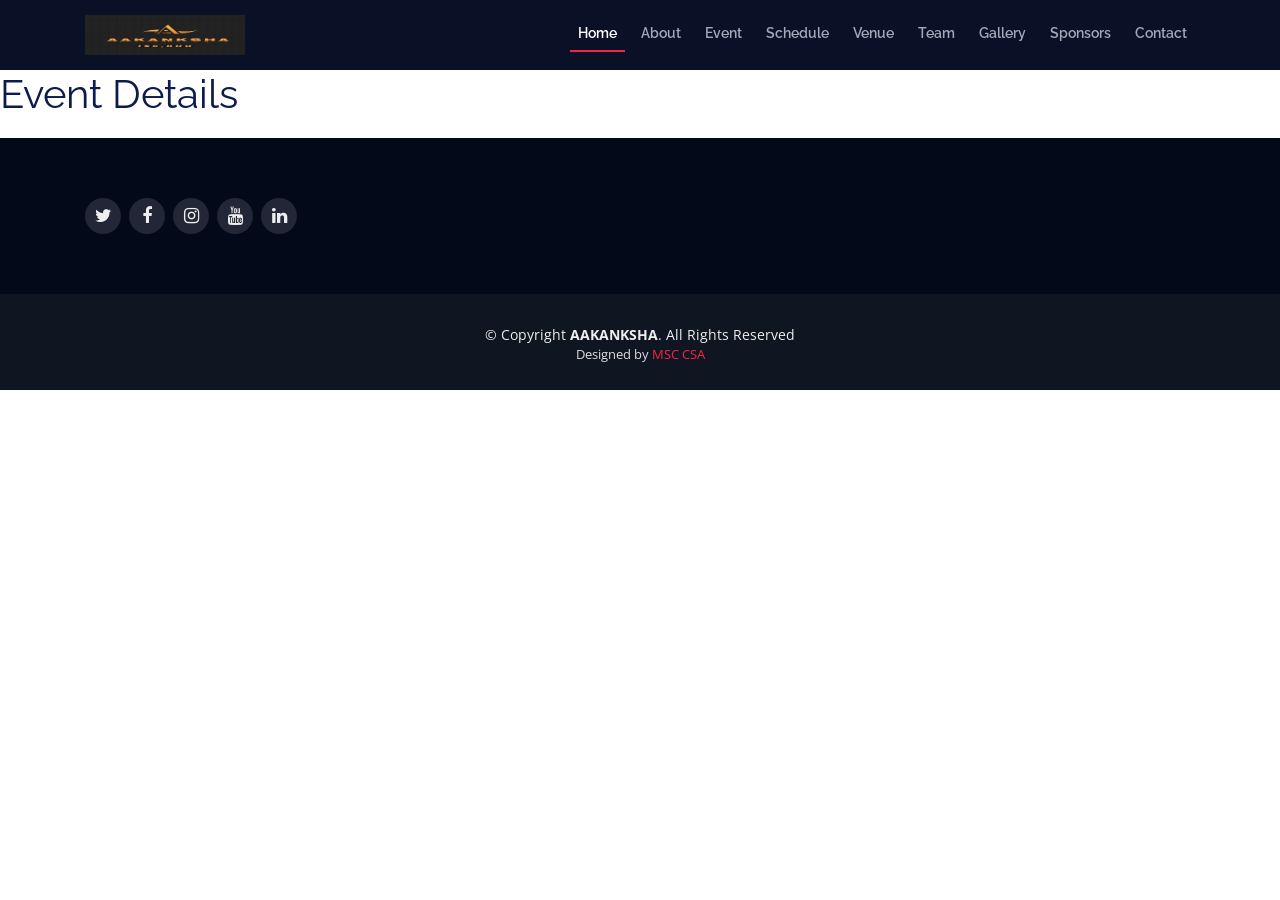
==== speaker-details.html @ 14de7b01 "first commit" ====
<!DOCTYPE html>
<html lang="en">

<head>
  <meta charset="utf-8">
  <title>AAKANSHA</title>
  <meta content="width=device-width, initial-scale=1.0" name="viewport">
  <meta content="" name="keywords">
  <meta content="" name="description">

  <!-- Favicons -->
  <link href="img/logo1.jpeg" rel="icon">
  <link href="img/apple-touch-icon.png" rel="apple-touch-icon">

  <!-- Google Fonts -->
  <link href="https://fonts.googleapis.com/css?family=Open+Sans:300,300i,400,400i,700,700i|Raleway:300,400,500,700,800" rel="stylesheet">

  <!-- Bootstrap CSS File -->
  <link href="lib/bootstrap/css/bootstrap.min.css" rel="stylesheet">

  <!-- Libraries CSS Files -->
  <link href="lib/font-awesome/css/font-awesome.min.css" rel="stylesheet">
  <link href="lib/animate/animate.min.css" rel="stylesheet">
  <link href="lib/venobox/venobox.css" rel="stylesheet">
  <link href="lib/owlcarousel/assets/owl.carousel.min.css" rel="stylesheet">

  <!-- Main Stylesheet File -->
  <link href="css/style.css" rel="stylesheet">
  <style>
    .volunteer-table {
        width: 100%;
        border-collapse: collapse;
        margin-top: 1rem;
        font-size: 1rem;
    }
  
    .volunteer-table th, .volunteer-table td {
        border: 1px solid #ddd;
        padding: 8px;
        text-align: left;
    }
  
    .volunteer-table th {
        background-color: #4CAF50;
        color: white;
    }
  
    .volunteer-table tr:nth-child(even) {
        background-color: #f2f2f2; /* Alternate row coloring */
    }
  
    .volunteer-table tr:hover {
        background-color: #ddd; /* Highlight on hover */
    }
  
    .volunteer-table th, .volunteer-table td {
        text-align: left;
        padding: 12px 15px;
    }
  
    /* Responsive Design */
    @media screen and (max-width: 600px) {
        .volunteer-table {
            font-size: 0.9rem;
        }
  
        .volunteer-table th, .volunteer-table td {
            padding: 10px;
        }
    }
  </style>
  
</head>

<body>

  <!--==========================
    Header
  ============================-->
  <header id="header" class="header-fixed">
    <div class="container">

      <div id="logo" class="pull-left">
        <!-- Uncomment below if you prefer to use a text logo -->
        <!-- <h1><a href="#main">C<span>o</span>nf</a></h1>-->
        <a href="index.html#intro" class="scrollto"><img src="img/logo1.jpeg" alt="" title=""></a>
      </div>

      <nav id="nav-menu-container">
        <ul class="nav-menu">
          <li class="menu-active"><a href="#intro">Home</a></li>
          <li><a href="index.html#about">About</a></li>
          <li><a href="index.html#speakers">Event</a></li>
          <li><a href="index.html#schedule">Schedule</a></li>
          <li><a href="index.html#venue">Venue</a></li>
          <li><a href="team.html">Team </a></li>
          <li><a href="index.html#gallery">Gallery</a></li>
          <li><a href="index.html#sponsors">Sponsors</a></li>
          <li><a href="index.html#contact">Contact</a></li>
          
        </ul>
      </nav><!-- #nav-menu-container -->
    </div>
  </header><!-- #header -->

  <main id="main" class="main-page">

    <!--==========================
      Speaker Details Section
    ============================-->
    <div id="event-sections-container">
      <h1>Event Details</h1>
    </div>
    
  </main>


  <!--==========================
    Footer
  ============================-->
  <footer id="footer" >
    <div class="footer-top" >
      <div class="container">
        <div class="row">

          
         


          <div class="col-lg-12 col-md-6 footer-contact">
            

            <div class="social-links">
              <a href="https://x.com/iscaakanksha?s=11
              " class="twitter"><i class="fa fa-twitter"></i></a>
              <a href="#" class="facebook"><i class="fa fa-facebook"></i></a>
              <a href="https://www.instagram.com/iscaakanksha/profilecard/?igsh=MTk4cGlnN2xjODFxdg==
              " class="instagram"><i class="fa fa-instagram"></i></a>
              <a href="https://youtube.com/@iscaakanksha?si=EXxKe5n4rDDH3neF " class="google-plus"><i class="fa fa-youtube"></i></a>
              <a href="#" class="linkedin"><i class="fa fa-linkedin"></i></a>
            </div>

          </div>

        </div>
      </div>
    </div>

    <div class="container">
      <div class="copyright">
        &copy; Copyright <strong>AAKANKSHA</strong>. All Rights Reserved
      </div>
      <div class="credits">
        
        Designed by <a href="https://bootstrapmade.com/">MSC CSA</a>
      </div>
    </div>
  </footer><!-- #footer -->

  <a href="#" class="back-to-top"><i class="fa fa-angle-up"></i></a>

  <!-- JavaScript Libraries -->
  <script src="lib/jquery/jquery.min.js"></script>
  <script src="lib/jquery/jquery-migrate.min.js"></script>
  <script src="lib/bootstrap/js/bootstrap.bundle.min.js"></script>
  <script src="lib/easing/easing.min.js"></script>
  <script src="lib/superfish/hoverIntent.js"></script>
  <script src="lib/superfish/superfish.min.js"></script>
  <script src="lib/wow/wow.min.js"></script>
  <script src="lib/venobox/venobox.min.js"></script>
  <script src="lib/owlcarousel/owl.carousel.min.js"></script>

  <!-- Contact Form JavaScript File -->
  <script src="contactform/contactform.js"></script>

  <!-- Template Main Javascript File -->
  <script src="js/main.js"></script>
  <script>
    // Disable right-click on the page
    document.addEventListener('contextmenu', (e) => e.preventDefault());
</script>
<script>
  // Wait for the DOM to be fully loaded
  document.addEventListener('DOMContentLoaded', function() {
    // Get the query parameter 'event' from the URL
    const urlParams = new URLSearchParams(window.location.search);
    const eventName = urlParams.get('event');
    
    // Hide all sections by default
    const sections = document.querySelectorAll('section');
    sections.forEach(section => {
      section.style.display = 'none';
    });
    
    // Show the relevant section if it exists
    if (eventName) {
      const targetSection = document.getElementById(eventName);
      if (targetSection) {
        targetSection.style.display = 'block';
      }
    }
  });
</script>
<script>
  // URL of the Google Sheet published as CSV
  const sheetURL = "https://docs.google.com/spreadsheets/d/1vHQl6V2ex5dlX8bSxBwDrZXO6VKClo-MnOE8w0X_yJA/export?format=csv&gid=1635824922";

  // Function to get category from the URL
  function getCategoryFromURL() {
    const params = new URLSearchParams(window.location.search);
    return params.get("category"); // Extract "category" from "?category=<value>"
  }

  // Fetch data from the Google Sheet
  async function fetchSheetData() {
    const response = await fetch(sheetURL);
    const csvText = await response.text();
    console.log(csvText)
    return parseCSV(csvText);
  }

  // Parse CSV data into JSON
  function parseCSV(csvText) {
    const rows = csvText.split("\n").map(row => row.split(","));
    const headers = rows[0]; // First row contains headers
    const data = rows.slice(1).map(row =>
      row.reduce((acc, val, i) => {
        acc[headers[i].trim()] = val.trim();
        return acc;
      }, {})
    );
    return data;
  }

 // Format multi-line values by splitting them and adding <br> for line breaks
function formatMultiLineValue(value) {
  if (value && value.trim()) {
    return value.split(/\r?\n/).map(line => line.trim()).join("<br>");
  }
  return "N/A";
}


  // Generate a dynamic section for an event
  function generateEventSection(event) {
    const eventImage = getEventImageURL(event["Event"]);

    // Format multi-line fields (e.g., Teacher names, Volunteer names)
    const teacherNames = formatMultiLineValue(event["Teacher"]);
    const volunteerNames = formatMultiLineValue(event["Volunteer"]);
    const contactInfo = formatMultiLineValue(event["Contact"]);

    return `
      <section id="${event["Event"]}" class="wow fadeIn">
        <div class="container">
          <div class="section-header">
            <h2>${event["Event"]}</h2>
          </div>
          <div class="row">
            <!-- Image Section -->
            <div class="col-md-6">
              <img src="${eventImage}" alt="${event["Event"]} Image" class="img-fluid">
            </div>
            <!-- Info Table Section -->
            <div class="col-md-6">
              <table class="table table-striped">
                <tbody>
                  <tr>
                    <th>Core Volunteer</th>
                    <td>${volunteerNames}</td>
                  </tr>
                  <tr>
                    <th>Teacher(s)</th>
                    <td>${teacherNames}</td>
                  </tr>
                  <tr>
                    <th>Contact</th>
                    <td>${contactInfo}</td>
                  </tr>
                  <tr>
                    <th>Email</th>
                    <td>${event["Email"] || "N/A"}</td>
                  </tr>
                  <tr>
                    <th>Registration Link</th>
                    <td>${
                      event["link"]
                        ? `<a href="${event["link"]}" target="_blank">Register Here</a>`
                        : "N/A"
                    }</td>
                  </tr>
                </tbody>
              </table>
            </div>
          </div>
        </div>
      </section>
    `;
  }

  // Generate a dynamic image URL
  function getEventImageURL(eventName) {
    const basePath = "img/speakers/";
    const extensions = [".png", ".jpg", ".jpeg"];
    
    // Try each extension
    for (let ext of extensions) {
      const imagePath = `${basePath}${eventName}${ext}`;
      if (imageExists(imagePath)) {
        return imagePath;
      }
    }
    // Fallback to a default image if none match
    return `${basePath}default.jpg`;
  }

  // Helper function to check if the image exists
  async function imageExists(url) {
    try {
      const response = await fetch(url, { method: "HEAD" });
      return response.ok; // Returns true if status is 200
    } catch (error) {
      console.error(`Error checking image URL: ${url}`, error);
      return false;
    }
  }

  // Render sections dynamically based on the category
  async function renderSections() {
    const category = getCategoryFromURL();
    const data = await fetchSheetData();

    const container = document.getElementById("event-sections-container");
    container.innerHTML = ""; // Clear previous content

    // Filter events by category
    const filteredEvents = data.filter(event => event["Categories"] === category);

    if (filteredEvents.length === 0) {
      container.innerHTML = `<p>No events found for category: ${category}</p>`;
      return;
    }

    // Create and append sections for each event
    for (const event of filteredEvents) {
      const sectionHTML = generateEventSection(event);
      container.innerHTML += sectionHTML;
    }
  }

  // Initialize rendering
  renderSections();
</script>





</body>

</html>
---- css/style.css ----
/*
  Theme Name: TheEvent
  Theme URL: https://bootstrapmade.com/theevent-conference-event-bootstrap-template/
  Author: BootstrapMade.com
  License: https://bootstrapmade.com/license/
*/

/*--------------------------------------------------------------
# General
--------------------------------------------------------------*/

body {
  background: #fff;
  color: #2f3138;
  font-family: "Open Sans", sans-serif;
}

a {
  color: #f82249;
  transition: 0.5s;
}

a:hover,
a:active,
a:focus {
  color: #f8234a;
  outline: none;
  text-decoration: none;
}

p {
  padding: 0;
  margin: 0 0 30px 0;
}

h1,
h2,
h3,
h4,
h5,
h6 {
  font-family: "Raleway", sans-serif;
  font-weight: 400;
  margin: 0 0 20px 0;
  padding: 0;
  color: #0e1b4d;
}

.main-page {
  margin-top: 70px;
}

.wow {
  visibility: hidden;
}

/* Prelaoder */

#preloader {
  position: fixed;
  left: 0;
  top: 0;
  z-index: 999;
  width: 100%;
  height: 100%;
  overflow: visible;
  background: #fff url("../img/preloader.svg") no-repeat center center;
}

/* Back to top button */

.back-to-top {
  position: fixed;
  display: none;
  background: #f82249;
  color: #fff;
  width: 40px;
  height: 40px;
  text-align: center;
  border-radius: 50px;
  right: 15px;
  bottom: 15px;
  transition: background 0.5s ease-in-out;
}

.back-to-top i {
  font-size: 24px;
  padding-top: 6px;
}

.back-to-top:focus {
  background: #e0072f;
  color: #fff;
  outline: none;
}

.back-to-top:hover {
  background: #e0072f;
  color: #fff;
}

/* Sections Header
--------------------------------*/

.section-header {
  margin-bottom: 60px;
  position: relative;
  padding-bottom: 20px;
}

.section-header::before {
  content: '';
  position: absolute;
  display: block;
  width: 60px;
  height: 5px;
  background: #f82249;
  bottom: 0;
  left: calc(50% - 25px);
}

.section-header h2 {
  font-size: 36px;
  text-transform: uppercase;
  text-align: center;
  font-weight: 700;
  margin-bottom: 10px;
}

.section-header p {
  text-align: center;
  padding: 0;
  margin: 0;
  font-size: 18px;
  font-weight: 500;
  color: #9195a2;
}

.section-with-bg {
  background-color: #f6f7fd;
}

/*--------------------------------------------------------------
# Header
--------------------------------------------------------------*/

#header {
  height: 90px;
  padding: 25px 0;
  position: fixed;
  left: 0;
  top: 0;
  right: 0;
  transition: all 0.5s;
  z-index: 997;
}

#header.header-scrolled,
#header.header-fixed {
  background: rgba(6, 12, 34, 0.98);
  height: 70px;
  padding: 15px 0;
  transition: all 0.5s;
}

#header #logo h1 {
  font-size: 36px;
  margin: 0;
  padding: 6px 0;
  line-height: 1;
  font-family: "Raleway", sans-serif;
  font-weight: 700;
  letter-spacing: 3px;
  text-transform: uppercase;
}

#header #logo h1 span {
  color: #f82249;
}

#header #logo h1 a,
#header #logo h1 a:hover {
  color: #fff;
}

#header #logo img {
  padding: 0;
  margin: 0;
  max-height: 40px;
}

/*--------------------------------------------------------------
# Navigation Menu
--------------------------------------------------------------*/

/* Nav Menu Essentials */

.nav-menu,
.nav-menu * {
  margin: 0;
  padding: 0;
  list-style: none;
}

.nav-menu ul {
  position: absolute;
  display: none;
  top: 100%;
  left: 0;
  z-index: 99;
}

.nav-menu li {
  position: relative;
  white-space: nowrap;
}

.nav-menu > li {
  float: left;
}

.nav-menu li:hover > ul,
.nav-menu li.sfHover > ul {
  display: block;
}

.nav-menu ul ul {
  top: 0;
  left: 100%;
}

.nav-menu ul li {
  min-width: 180px;
}

/* Nav Menu Arrows */

.sf-arrows .sf-with-ul {
  padding-right: 30px;
}

.sf-arrows .sf-with-ul:after {
  content: "\f107";
  position: absolute;
  right: 15px;
  font-family: FontAwesome;
  font-style: normal;
  font-weight: normal;
}

.sf-arrows ul .sf-with-ul:after {
  content: "\f105";
}

/* Nav Meu Container */

#nav-menu-container {
  float: right;
  margin: 0;
}

/* Nav Meu Styling */

.nav-menu a {
  padding: 8px;
  text-decoration: none;
  display: inline-block;
  color: rgba(202, 206, 221, 0.8);
  font-family: "Raleway", sans-serif;
  font-weight: 600;
  font-size: 14px;
  outline: none;
}

.nav-menu .menu-active a,
.nav-menu a:hover {
  color: #fff;
}

.nav-menu > li {
  margin-left: 8px;
}

.nav-menu > li > a:before {
  content: "";
  position: absolute;
  width: 0;
  height: 2px;
  bottom: 0;
  left: 0;
  background-color: #f82249;
  visibility: hidden;
  transition: all 0.3s ease-in-out 0s;
}

.nav-menu a:hover:before,
.nav-menu li:hover > a:before,
.nav-menu .menu-active > a:before {
  visibility: visible;
  width: 100%;
}

.nav-menu li.buy-tickets a {
  color: #fff;
  background: #f82249;
  padding: 7px 22px;
  border-radius: 50px;
  border: 2px solid #f82249;
  transition: all ease-in-out 0.3s;
  font-weight: 500;
  margin-left: 8px;
  margin-top: 2px;
  line-height: 1;
  font-size: 13px;
}

.nav-menu li.buy-tickets a:hover {
  background: none;
}

.nav-menu li.buy-tickets:hover a:before,
.nav-menu li.buy-tickets.menu-active a:before {
  visibility: hidden;
}

.nav-menu ul {
  margin: 4px 0 0 0;
  padding: 10px;
  box-shadow: 0px 0px 30px rgba(127, 137, 161, 0.25);
  background: #fff;
  border-radius: 3px;
}

.nav-menu ul li {
  transition: 0.3s;
}

.nav-menu ul li a {
  padding: 10px;
  color: #060c22;
  transition: 0.3s;
  display: block;
  font-size: 13px;
  text-transform: none;
  border-radius: 3px;
}

.nav-menu ul li:hover > a {
  background: #f82249;
  color: #fff;
}

.nav-menu ul ul {
  margin: 0;
}

/* Mobile Nav Toggle */

#mobile-nav-toggle {
  position: fixed;
  right: 0;
  top: 0;
  z-index: 999;
  margin: 15px 15px 0 0;
  border: 0;
  background: none;
  font-size: 24px;
  display: none;
  transition: all 0.4s;
  outline: none;
  cursor: pointer;
}

#mobile-nav-toggle i {
  color: #fff;
}

/* Mobile Nav Styling */

#mobile-nav {
  position: fixed;
  top: 0;
  padding-top: 18px;
  bottom: 0;
  z-index: 998;
  background: rgba(6, 12, 34, 0.9);
  left: -260px;
  width: 260px;
  overflow-y: auto;
  transition: 0.4s;
}

#mobile-nav ul {
  padding: 0;
  margin: 0;
  list-style: none;
}

#mobile-nav ul li {
  position: relative;
}

#mobile-nav ul li a {
  color: #fff;
  font-size: 17px;
  overflow: hidden;
  padding: 10px 22px 10px 15px;
  position: relative;
  text-decoration: none;
  width: 100%;
  display: block;
  outline: none;
}

#mobile-nav ul li a:hover {
  color: #f82249;
}

#mobile-nav ul li li {
  padding-left: 30px;
}

#mobile-nav ul .menu-has-children i {
  position: absolute;
  right: 0;
  z-index: 99;
  padding: 15px;
  cursor: pointer;
  color: #fff;
}

#mobile-nav ul .menu-has-children i.fa-chevron-up {
  color: #f82249;
}

#mobile-nav ul .menu-item-active {
  color: #f82249;
}

#mobile-body-overly {
  width: 100%;
  height: 100%;
  z-index: 997;
  top: 0;
  left: 0;
  position: fixed;
  background: rgba(6, 12, 34, 0.8);
  display: none;
}

/* Mobile Nav body classes */

body.mobile-nav-active {
  overflow: hidden;
}

body.mobile-nav-active #mobile-nav {
  left: 0;
}

body.mobile-nav-active #mobile-nav-toggle {
  color: #fff;
}

/*--------------------------------------------------------------
# Intro Section
--------------------------------------------------------------*/

#intro {
  width: 100%;
  height: 100vh;
  background: url(../img/intro-bg.jpg) top center;
  background-size: cover;
  overflow: hidden;
  position: relative;
}

#intro:before {
  content: "";
  background: rgba(6, 12, 34, 0.8);
  position: absolute;
  bottom: 0;
  top: 0;
  left: 0;
  right: 0;
}

#intro .intro-container {
  position: absolute;
  bottom: 0;
  left: 0;
  top: 90px;
  right: 0;
  display: -webkit-box;
  display: -ms-flexbox;
  display: flex;
  -webkit-box-pack: center;
  -ms-flex-pack: center;
  justify-content: center;
  -webkit-box-align: center;
  -ms-flex-align: center;
  align-items: center;
  -webkit-box-orient: vertical;
  -webkit-box-direction: normal;
  -ms-flex-direction: column;
  flex-direction: column;
  text-align: center;
  padding: 0 15px;
}

#intro h1 {
  color: #fff;
  font-family: "Raleway", sans-serif;
  font-size: 56px;
  font-weight: 600;
  text-transform: uppercase;
}

#intro h1 span {
  color: #f82249;
}

#intro p {
  color: #ebebeb;
  font-weight: 700;
  font-size: 20px;
}

#intro .play-btn {
  width: 94px;
  height: 94px;
  background: radial-gradient(#f82249 50%, rgba(101, 111, 150, 0.15) 52%);
  border-radius: 50%;
  display: block;
  position: relative;
  overflow: hidden;
}

#intro .play-btn::after {
  content: '';
  position: absolute;
  left: 50%;
  top: 50%;
  -webkit-transform: translateX(-40%) translateY(-50%);
  transform: translateX(-40%) translateY(-50%);
  width: 0;
  height: 0;
  border-top: 10px solid transparent;
  border-bottom: 10px solid transparent;
  border-left: 15px solid #fff;
  z-index: 100;
  transition: all 400ms cubic-bezier(0.55, 0.055, 0.675, 0.19);
}

#intro .play-btn:before {
  content: '';
  position: absolute;
  width: 120px;
  height: 120px;
  -webkit-animation-delay: 0s;
  animation-delay: 0s;
  -webkit-animation: pulsate-btn 2s;
  animation: pulsate-btn 2s;
  -webkit-animation-direction: forwards;
  animation-direction: forwards;
  -webkit-animation-iteration-count: infinite;
  animation-iteration-count: infinite;
  -webkit-animation-timing-function: steps;
  animation-timing-function: steps;
  opacity: 1;
  border-radius: 50%;
  border: 2px solid rgba(163, 163, 163, 0.4);
  top: -15%;
  left: -15%;
  background: rgba(198, 16, 0, 0);
}

#intro .play-btn:hover::after {
  border-left: 15px solid #f82249;
  -webkit-transform: scale(20);
  transform: scale(20);
}

#intro .play-btn:hover::before {
  content: '';
  position: absolute;
  left: 50%;
  top: 50%;
  -webkit-transform: translateX(-40%) translateY(-50%);
  transform: translateX(-40%) translateY(-50%);
  width: 0;
  height: 0;
  border: none;
  border-top: 10px solid transparent;
  border-bottom: 10px solid transparent;
  border-left: 15px solid #fff;
  z-index: 200;
  -webkit-animation: none;
  animation: none;
  border-radius: 0;
}

#intro .about-btn {
  font-family: "Raleway", sans-serif;
  font-weight: 500;
  font-size: 14px;
  letter-spacing: 1px;
  display: inline-block;
  padding: 12px 32px;
  border-radius: 50px;
  transition: 0.5s;
  line-height: 1;
  margin: 10px;
  color: #fff;
  -webkit-animation-delay: 0.8s;
  animation-delay: 0.8s;
  border: 2px solid #f82249;
}

#intro .about-btn:hover {
  background: #f82249;
  color: #fff;
}

@-webkit-keyframes pulsate-btn {
  0% {
    -webkit-transform: scale(0.6, 0.6);
    transform: scale(0.6, 0.6);
    opacity: 1;
  }

  100% {
    -webkit-transform: scale(1, 1);
    transform: scale(1, 1);
    opacity: 0;
  }
}

@keyframes pulsate-btn {
  0% {
    -webkit-transform: scale(0.6, 0.6);
    transform: scale(0.6, 0.6);
    opacity: 1;
  }

  100% {
    -webkit-transform: scale(1, 1);
    transform: scale(1, 1);
    opacity: 0;
  }
}

/*--------------------------------------------------------------
# About Section
--------------------------------------------------------------*/

#about {
  background: url("../img/about-bg.jpg");
  background-size: cover;
  overflow: hidden;
  position: relative;
  color: #fff;
  padding: 60px 0 40px 0;
}

#about:before {
  content: "";
  background: rgba(13, 20, 41, 0.8);
  position: absolute;
  bottom: 0;
  top: 0;
  left: 0;
  right: 0;
}

#about h2 {
  font-size: 36px;
  font-weight: bold;
  margin-bottom: 10px;
  color: #fff;
}

#about h3 {
  font-size: 18px;
  font-weight: bold;
  text-transform: uppercase;
  margin-bottom: 10px;
  color: #fff;
}

#about p {
  font-size: 14px;
  margin-bottom: 20px;
  color: #fff;
}

/*--------------------------------------------------------------
# Speakers Section
--------------------------------------------------------------*/

#speakers {
  padding: 60px 0 30px 0;
}

#speakers .speaker {
  position: relative;
  overflow: hidden;
  margin-bottom: 30px;
}

#speakers .speaker .details {
  background: rgba(6, 12, 34, 0.76);
  position: absolute;
  left: 0;
  bottom: -30px;
  right: 0;
  text-align: center;
  padding-top: 10px;
  transition: all 300ms cubic-bezier(0.645, 0.045, 0.355, 1);
}

#speakers .speaker .details h3 {
  color: #fff;
  font-size: 22px;
  font-weight: 600;
  margin-bottom: 5px;
}

#speakers .speaker .details p {
  color: #fff;
  font-size: 15px;
  margin-bottom: 10px;
  font-style: italic;
}

#speakers .speaker .details .social {
  height: 30px;
}

#speakers .speaker .details a {
  color: #fff;
}

#speakers .speaker .details a:hover {
  color: #f82249;
}

#speakers .speaker:hover .details {
  bottom: 0;
}

#speakers-details {
  padding: 60px 0;
}

#speakers-details .details h2 {
  color: #112363;
  font-size: 28px;
  font-weight: 700;
  margin-bottom: 10px;
}

#speakers-details .details .social {
  margin-bottom: 15px;
}

#speakers-details .details .social a {
  background: #e9edfb;
  color: #112363;
  line-height: 1;
  display: inline-block;
  text-align: center;
  border-radius: 50%;
  width: 36px;
  height: 36px;
  padding-top: 9px;
}

#speakers-details .details .social a:hover {
  background: #f82249;
  color: #fff;
}

#speakers-details .details .social a i {
  font-size: 18px;
}

#speakers-details .details p {
  color: #112363;
  font-size: 15px;
  margin-bottom: 10px;
}

/*--------------------------------------------------------------
# Schedule Section
--------------------------------------------------------------*/

#schedule {
  padding: 60px 0 60px 0;
}

#schedule .nav-tabs {
  text-align: center;
  margin: auto;
  display: block;
  border-bottom: 0;
  margin-bottom: 30px;
}

#schedule .nav-tabs li {
  display: inline-block;
  margin-bottom: 0;
}

#schedule .nav-tabs a {
  border: none;
  border-radius: 50px;
  font-weight: 600;
  background-color: #0e1b4d;
  color: #fff;
  padding: 10px 100px;
}

#schedule .nav-tabs a.active {
  background-color: #f82249;
  color: #fff;
}

#schedule .sub-heading {
  text-align: center;
  font-size: 18px;
  font-style: italic;
  margin: 0 auto 30px auto;
}

#schedule .tab-pane {
  transition: ease-in-out .2s;
}

#schedule .schedule-item {
  border-bottom: 1px solid #cad4f6;
  padding-top: 15px;
  padding-bottom: 15px;
  transition: background-color ease-in-out 0.3s;
}

#schedule .schedule-item:hover {
  background-color: #fff;
}

#schedule .schedule-item time {
  padding-bottom: 5px;
  display: inline-block;
}

#schedule .schedule-item .speaker {
  width: 60px;
  height: 60px;
  overflow: hidden;
  border-radius: 50%;
  float: left;
  margin: 0 10px 10px 0;
}

#schedule .schedule-item .speaker img {
  height: 100%;
  -webkit-transform: translateX(-50%);
  transform: translateX(-50%);
  margin-left: 50%;
  transition: all ease-in-out 0.3s;
}

#schedule .schedule-item h4 {
  font-size: 18px;
  font-weight: 600;
  margin-bottom: 5px;
}

#schedule .schedule-item h4 span {
  font-style: italic;
  color: #19328e;
  font-weight: normal;
  font-size: 16px;
}

#schedule .schedule-item p {
  font-style: italic;
  color: #152b79;
  margin-bottom: 0;
}

/*--------------------------------------------------------------
# Venue Section
--------------------------------------------------------------*/

#venue {
  padding: 60px 0;
}

#venue .container-fluid {
  margin-bottom: 3px;
}

#venue .venue-map iframe {
  width: 100%;
  height: 100%;
  min-height: 300px;
}

#venue .venue-info {
  background: url("../img/venue-info-bg.jpg") top center no-repeat;
  background-size: cover;
  position: relative;
  padding-top: 60px;
  padding-bottom: 60px;
}

#venue .venue-info:before {
  content: "";
  background: rgba(13, 20, 41, 0.8);
  position: absolute;
  bottom: 0;
  top: 0;
  left: 0;
  right: 0;
}

#venue .venue-info h3 {
  font-size: 36px;
  font-weight: 700;
  color: #fff;
}

#venue .venue-info p {
  color: #fff;
  margin-bottom: 0;
}

#venue .venue-gallery-container {
  padding-right: 12px;
}

#venue .venue-gallery {
  overflow: hidden;
  border-right: 3px solid #fff;
  border-bottom: 3px solid #fff;
}

#venue .venue-gallery img {
  transition: all ease-in-out 0.4s;
}

#venue .venue-gallery:hover img {
  -webkit-transform: scale(1.1);
  transform: scale(1.1);
}

/*--------------------------------------------------------------
# Hotels Section
--------------------------------------------------------------*/

#hotels {
  padding: 60px 0;
}

#hotels .hotel {
  border: 1px solid #e0e5fa;
  background: #fff;
  margin-bottom: 30px;
}

#hotels .hotel:hover .hotel-img img {
  -webkit-transform: scale(1.1);
  transform: scale(1.1);
}

#hotels .hotel-img {
  overflow: hidden;
  margin-bottom: 15px;
}

#hotels .hotel-img img {
  transition: 0.3s ease-in-out;
}

#hotels h3 {
  font-weight: 600;
  font-size: 20px;
  margin-bottom: 5px;
  padding: 0 20px;
}

#hotels a {
  color: #152b79;
}

#hotels a:hover {
  color: #f82249;
}

#hotels .stars {
  padding: 0 20px;
  margin-bottom: 5px;
}

#hotels .stars i {
  color: #ffc31d;
}

#hotels p {
  padding: 0 20px;
  margin-bottom: 20px;
  color: #060c22;
  font-style: italic;
  font-size: 15px;
}

/*--------------------------------------------------------------
# Gallery Section
--------------------------------------------------------------*/

#gallery {
  padding: 60px;
  overflow: hidden;
}

#gallery .owl-nav,
#gallery .owl-dots {
  margin-top: 25px;
  text-align: center;
}

#gallery .owl-item {
  border-left: 2px solid #fff;
  border-right: 2px solid #fff;
}

#gallery .owl-dot {
  display: inline-block;
  margin: 0 5px;
  width: 12px;
  height: 12px;
  border-radius: 50%;
  background-color: #ddd;
}

#gallery .owl-dot.active {
  background-color: #f82249;
}

#gallery .gallery-carousel .owl-stage-outer {
  overflow: visible;
}

#gallery .gallery-carousel .center {
  border: 6px solid #f82249;
  margin: -10px;
  box-sizing: content-box;
  padding: 4px;
  background: #fff;
  z-index: 1;
}

/*--------------------------------------------------------------
# Sponsors Section
--------------------------------------------------------------*/

#sponsors {
  padding: 60px 0;
}

#sponsors .sponsors-wrap {
  border-top: 1px solid #e0e5fa;
  border-left: 1px solid #e0e5fa;
  margin-bottom: 30px;
}

#sponsors .sponsor-logo {
  padding: 30px;
  display: -webkit-box;
  display: -ms-flexbox;
  display: flex;
  -webkit-box-pack: center;
  -ms-flex-pack: center;
  justify-content: center;
  -webkit-box-align: center;
  -ms-flex-align: center;
  align-items: center;
  border-right: 1px solid #e0e5fa;
  border-bottom: 1px solid #e0e5fa;
  overflow: hidden;
  background: rgba(255, 255, 255, 0.5);
  height: 160px;
}

#sponsors .sponsor-logo:hover img {
  -webkit-transform: scale(1.2);
  transform: scale(1.2);
}

#sponsors img {
  transition: all 0.4s ease-in-out;
}

/*--------------------------------------------------------------
# F.A.Q Section
--------------------------------------------------------------*/

#faq {
  padding: 60px 0;
}

#faq #faq-list {
  padding: 0;
  list-style: none;
}

#faq #faq-list li {
  border-bottom: 1px solid #ddd;
}

#faq #faq-list a {
  padding: 18px 0;
  display: block;
  position: relative;
  font-family: "Raleway", sans-serif;
  font-size: 16px;
  line-height: 24px;
  font-weight: 600;
  padding-right: 20px;
}

#faq #faq-list i {
  font-size: 24px;
  position: absolute;
  right: 0;
  top: 16px;
}

#faq #faq-list p {
  margin-bottom: 20px;
}

#faq #faq-list a.collapse {
  color: #f82249;
}

#faq #faq-list a.collapsed {
  color: #000;
}

#faq #faq-list a.collapsed i::before {
  content: "\f055" !important;
}

/*--------------------------------------------------------------
# Subscribe Section
--------------------------------------------------------------*/

#subscribe {
  padding: 60px;
  background: url(../img/subscribe-bg.jpg) center center no-repeat;
  background-size: cover;
  overflow: hidden;
  position: relative;
}

#subscribe:before {
  content: "";
  background: rgba(6, 12, 34, 0.6);
  position: absolute;
  bottom: 0;
  top: 0;
  left: 0;
  right: 0;
}

#subscribe .section-header h2,
#subscribe p {
  color: #fff;
}

#subscribe input {
  background: #fff;
  color: #060c22;
  border: 0;
  outline: none;
  margin: 0;
  padding: 9px 20px;
  border-radius: 50px;
  font-size: 14px;
}

#subscribe button {
  border: 0;
  padding: 9px 25px;
  cursor: pointer;
  background: #f82249;
  color: #fff;
  transition: all 0.3s ease;
  outline: none;
  font-size: 14px;
  border-radius: 50px;
}

#subscribe button:hover {
  background: #e0072f;
}

/*--------------------------------------------------------------
# Buy Tickets Section
--------------------------------------------------------------*/

#buy-tickets {
  padding: 60px 0;
}

#buy-tickets .card {
  border: none;
  border-radius: 5px;
  transition: all  0.3s ease-in-out;
  box-shadow: 0 10px 25px 0 rgba(6, 12, 34, 0.1);
}

#buy-tickets .card:hover {
  box-shadow: 0 10px 35px 0 rgba(6, 12, 34, 0.2);
}

#buy-tickets .card hr {
  margin: 25px 0;
}

#buy-tickets .card .card-title {
  margin: 10px 0;
  font-size: 14px;
  letter-spacing: 1px;
  font-weight: bold;
}

#buy-tickets .card .card-price {
  font-size: 48px;
  margin: 0;
}

#buy-tickets .card ul li {
  margin-bottom: 20px;
}

#buy-tickets .card .text-muted {
  opacity: 0.7;
}

#buy-tickets .card .btn {
  font-size: 15px;
  border-radius: 50px;
  padding: 10px 40px;
  transition: all 0.2s;
  background-color: #f82249;
  border: 0;
  color: #fff;
}

#buy-tickets .card .btn:hover {
  background-color: #e0072f;
}

#buy-tickets #buy-ticket-modal input,
#buy-tickets #buy-ticket-modal select {
  border-radius: 0;
}

#buy-tickets #buy-ticket-modal .btn {
  font-size: 15px;
  border-radius: 50px;
  padding: 10px 40px;
  transition: all 0.2s;
  background-color: #f82249;
  border: 0;
  color: #fff;
}

#buy-tickets #buy-ticket-modal .btn:hover {
  background-color: #e0072f;
}

/*--------------------------------------------------------------
# Contact Section
--------------------------------------------------------------*/

#contact {
  padding: 60px 0;
}

#contact .contact-info {
  margin-bottom: 20px;
  text-align: center;
}

#contact .contact-info i {
  font-size: 48px;
  display: inline-block;
  margin-bottom: 10px;
  color: #f82249;
}

#contact .contact-info address,
#contact .contact-info p {
  margin-bottom: 0;
  color: #112363;
}

#contact .contact-info h3 {
  font-size: 18px;
  margin-bottom: 15px;
  font-weight: bold;
  text-transform: uppercase;
  color: #112363;
}

#contact .contact-info a {
  color: #4869df;
}

#contact .contact-info a:hover {
  color: #f82249;
}

#contact .contact-address,
#contact .contact-phone,
#contact .contact-email {
  margin-bottom: 20px;
}

#contact .form #sendmessage {
  color: #f82249;
  border: 1px solid #f82249;
  display: none;
  text-align: center;
  padding: 15px;
  font-weight: 600;
  margin-bottom: 15px;
}

#contact .form #errormessage {
  color: red;
  display: none;
  border: 1px solid red;
  text-align: center;
  padding: 15px;
  font-weight: 600;
  margin-bottom: 15px;
}

#contact .form #sendmessage.show,
#contact .form #errormessage.show,
#contact .form .show {
  display: block;
}

#contact .form .validation {
  color: red;
  display: none;
  margin: 0 0 20px;
  font-weight: 400;
  font-size: 13px;
}

#contact .form input,
#contact .form textarea {
  padding: 10px 14px;
  border-radius: 0;
  box-shadow: none;
  font-size: 15px;
}

#contact .form button[type="submit"] {
  background: #f82249;
  border: 0;
  padding: 10px 40px;
  color: #fff;
  transition: 0.4s;
  border-radius: 50px;
  cursor: pointer;
}

#contact .form button[type="submit"]:hover {
  background: #e0072f;
}

/*--------------------------------------------------------------
# Footer
--------------------------------------------------------------*/

#footer {
  background: #101522;
  padding: 0 0 25px 0;
  color: #eee;
  font-size: 14px;
}

#footer .footer-top {
  background: #040919;
  padding: 60px 0 30px 0;
}

#footer .footer-top .footer-info {
  margin-bottom: 30px;
}

#footer .footer-top .footer-info h3 {
  font-size: 26px;
  margin: 0 0 20px 0;
  padding: 2px 0 2px 0;
  line-height: 1;
  font-family: "Raleway", sans-serif;
  font-weight: 700;
  color: #fff;
}

#footer .footer-top .footer-info img {
  height: 40px;
  margin-bottom: 10px;
}

#footer .footer-top .footer-info p {
  font-size: 14px;
  line-height: 24px;
  margin-bottom: 0;
  font-family: "Raleway", sans-serif;
  color: #fff;
}

#footer .footer-top .social-links a {
  font-size: 18px;
  display: inline-block;
  background: #222636;
  color: #eee;
  line-height: 1;
  padding: 8px 0;
  margin-right: 4px;
  border-radius: 50%;
  text-align: center;
  width: 36px;
  height: 36px;
  transition: 0.3s;
}

#footer .footer-top .social-links a:hover {
  background: #f82249;
  color: #fff;
}

#footer .footer-top h4 {
  font-size: 14px;
  font-weight: bold;
  color: #fff;
  text-transform: uppercase;
  position: relative;
  padding-bottom: 12px;
  border-bottom: 2px solid #f82249;
}

#footer .footer-top .footer-links {
  margin-bottom: 30px;
}

#footer .footer-top .footer-links ul {
  list-style: none;
  padding: 0;
  margin: 0;
}

#footer .footer-top .footer-links ul i {
  padding-right: 5px;
  color: #f82249;
  font-size: 18px;
}

#footer .footer-top .footer-links ul li {
  border-bottom: 1px solid #262c44;
  padding: 10px 0;
}

#footer .footer-top .footer-links ul li:first-child {
  padding-top: 0;
}

#footer .footer-top .footer-links ul a {
  color: #eee;
}

#footer .footer-top .footer-links ul a:hover {
  color: #f82249;
}

#footer .footer-top .footer-contact {
  margin-bottom: 30px;
}

#footer .footer-top .footer-contact p {
  line-height: 26px;
}

#footer .footer-top .footer-newsletter {
  margin-bottom: 30px;
}

#footer .footer-top .footer-newsletter input[type="email"] {
  border: 0;
  padding: 6px 8px;
  width: 65%;
}

#footer .footer-top .footer-newsletter input[type="submit"] {
  background: #f82249;
  border: 0;
  width: 35%;
  padding: 6px 0;
  text-align: center;
  color: #fff;
  transition: 0.3s;
  cursor: pointer;
}

#footer .footer-top .footer-newsletter input[type="submit"]:hover {
  background: #e0072f;
}

#footer .copyright {
  text-align: center;
  padding-top: 30px;
}

#footer .credits {
  text-align: center;
  font-size: 13px;
  color: #ddd;
}

/*--------------------------------------------------------------
# Responsive Media Queries
--------------------------------------------------------------*/

@media (min-width: 767px) {
  #subscribe input {
    min-width: 400px;
  }
}

@media (min-width: 768px) {
  #contact .contact-address,
  #contact .contact-phone,
  #contact .contact-email {
    padding: 20px 0;
  }

  #contact .contact-phone {
    border-left: 1px solid #ddd;
    border-right: 1px solid #ddd;
  }
}

@media (min-width: 991px) {
  #schedule .sub-heading {
    width: 75%;
  }
}

@media (min-width: 1024px) {
  #intro {
    background-attachment: fixed;
  }

  #about {
    background-attachment: fixed;
  }

  #subscribe {
    background-attachment: fixed;
  }
}

@media (max-width: 1199px) {
  #header .container {
    max-width: 100%;
  }

  .nav-menu a {
    padding: 8px 4px;
  }
}

@media (max-width: 991px) {
  #header {
    background: rgba(6, 12, 34, 0.98);
    height: 70px;
    padding: 15px 0;
    transition: all 0.5s;
  }

  #nav-menu-container {
    display: none;
  }

  #mobile-nav-toggle {
    display: inline;
  }

  #intro .intro-container {
    top: 70px;
  }

  #intro h1 {
    font-size: 34px;
  }

  #intro p {
    font-size: 16px;
  }

  #schedule .nav-tabs a {
    padding: 8px 60px;
  }
}

@media (max-width: 768px) {
  .back-to-top {
    bottom: 15px;
  }

  #faq #faq-list a {
    font-size: 18px;
  }

  #faq #faq-list i {
    top: 13px;
  }
}

@media (max-width: 767px) {
  #schedule .nav-tabs a {
    padding: 8px 50px;
  }
}

@media (max-width: 574px) {
  #venue .venue-info h3 {
    font-size: 24px;
  }
}

@media (max-width: 480px) {
  #schedule .nav-tabs a {
    padding: 8px 30px;
  }
}

@media (max-width: 460px) {
  #subscribe button {
    margin-top: 10px;
  }
}
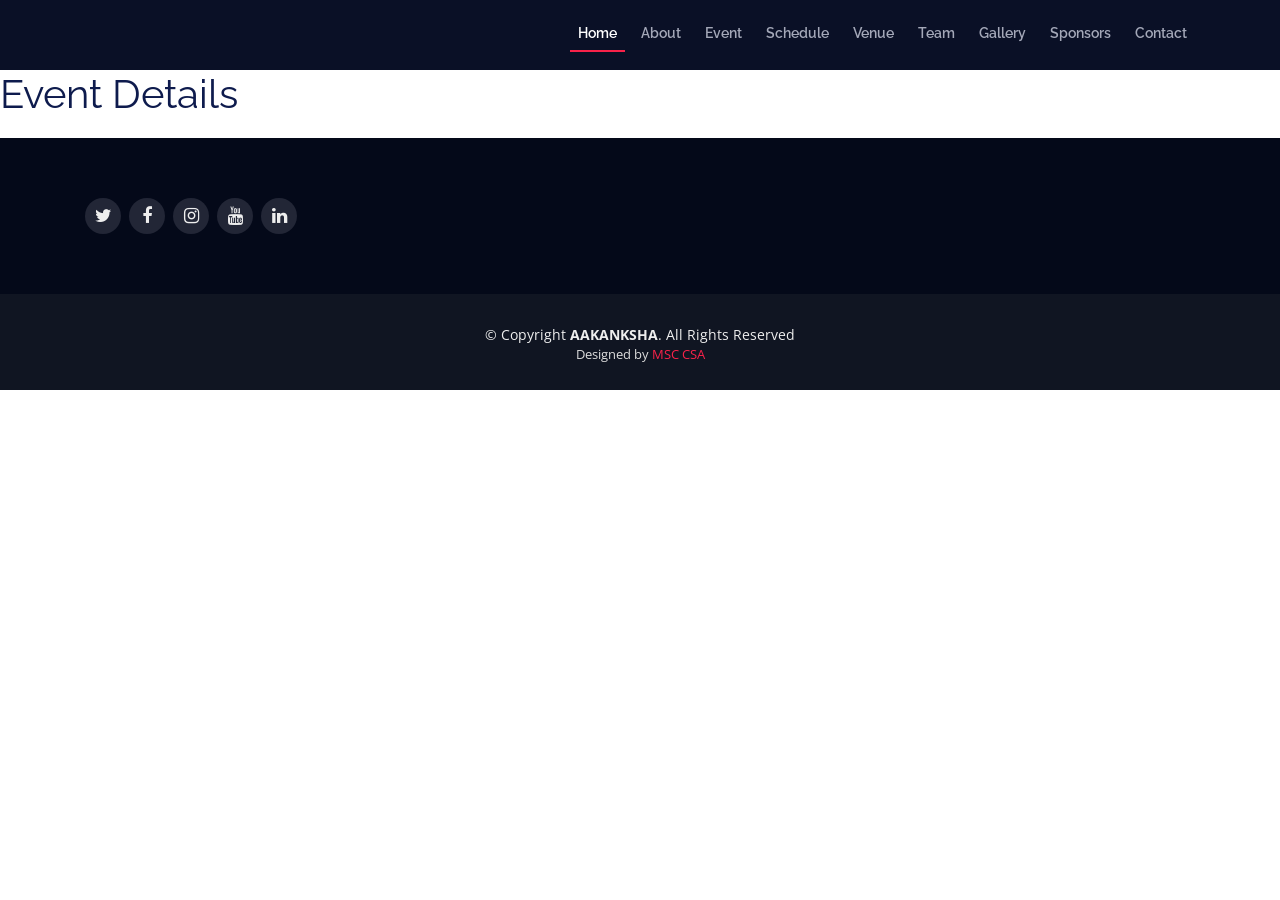
==== commit d383f013: "first update" ====
--- a/speaker-details.html
+++ b/speaker-details.html
@@ -274,21 +274,58 @@
                     <td>${teacherNames}</td>
                   </tr>
                   <tr>
-                    <th>Contact</th>
-                    <td>${contactInfo}</td>
-                  </tr>
-                  <tr>
-                    <th>Email</th>
-                    <td>${event["Email"] || "N/A"}</td>
-                  </tr>
-                  <tr>
-                    <th>Registration Link</th>
-                    <td>${
-                      event["link"]
-                        ? `<a href="${event["link"]}" target="_blank">Register Here</a>`
-                        : "N/A"
-                    }</td>
-                  </tr>
+  <th>Contact</th>
+  <td>
+    ${
+      contactInfo
+        ? `<a href="tel:${contactInfo}" title="Call">
+             <i class="fa fa-phone"></i> ||
+           </a>`
+        : ""
+    }
+    ${
+      event["Email"]
+        ? `<a href="mailto:${event["Email"]}" title="Email">
+             <i class="fa fa-envelope"></i> ||
+           </a>`
+        : ""
+    }
+    ${
+      contactInfo
+        ? `<a href="https://wa.me/${contactInfo}" title="WhatsApp" target="_blank">
+             <i class="fa fa-whatsapp"></i>
+           </a>`
+        : ""
+    }
+    ${
+      !contactInfo && !event["Email"]
+        ? "N/A"
+        : ""
+    }
+  </td>
+</tr>
+<tr>
+  <th>Links</th>
+  <td>
+    ${
+      event["glink"]
+        ? `<a href="${event["glink"]}" target="_blank" title="Register"> Click here for Register || </a>`
+        : ""
+    }
+    ${
+      event["rlink"]
+        ? `<a href="${event["rlink"]}" target="_blank" title="Rules">Rules of Event</a>`
+        : ""
+    }
+    ${
+      !event["glink"] && !event["rlink"]
+        ? "N/A"
+        : ""
+    }
+  </td>
+</tr>
+
+                  
                 </tbody>
               </table>
             </div>
--- a/css/style.css
+++ b/css/style.css
@@ -186,7 +186,8 @@
 #header #logo img {
   padding: 0;
   margin: 0;
-  max-height: 40px;
+  max-height: 50px;
+  max-width: 70px;
 }
 
 /*--------------------------------------------------------------
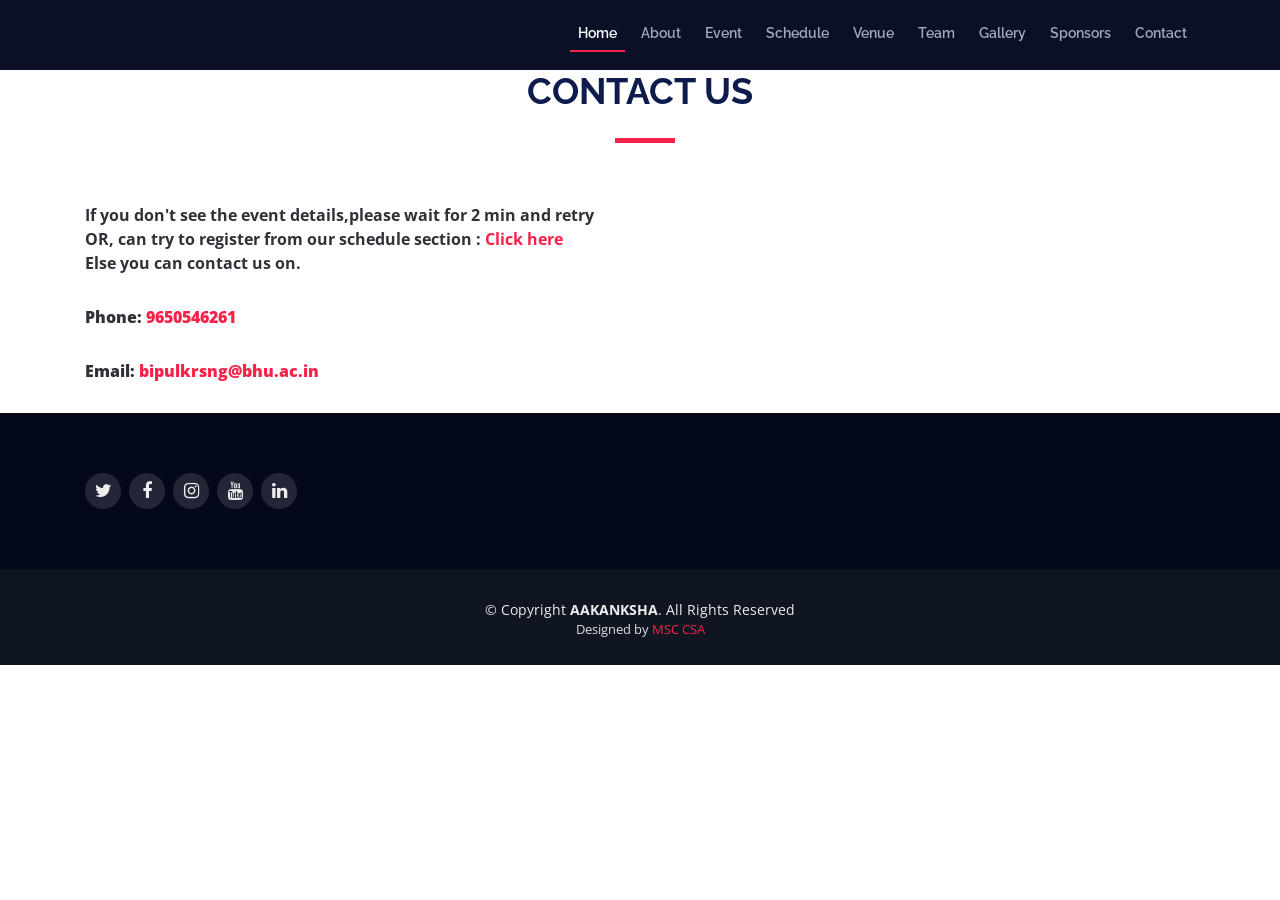
==== commit 58d58102: "commit 5" ====
--- a/speaker-details.html
+++ b/speaker-details.html
@@ -9,7 +9,7 @@
   <meta content="" name="description">
 
   <!-- Favicons -->
-  <link href="img/logo1.jpeg" rel="icon">
+  <link href="img/logo.png" rel="icon">
   <link href="img/apple-touch-icon.png" rel="apple-touch-icon">
 
   <!-- Google Fonts -->
@@ -88,7 +88,7 @@
 
       <nav id="nav-menu-container">
         <ul class="nav-menu">
-          <li class="menu-active"><a href="#intro">Home</a></li>
+          <li class="menu-active"><a href="index.html#intro">Home</a></li>
           <li><a href="index.html#about">About</a></li>
           <li><a href="index.html#speakers">Event</a></li>
           <li><a href="index.html#schedule">Schedule</a></li>
@@ -202,8 +202,10 @@
   });
 </script>
 <script>
-  // URL of the Google Sheet published as CSV
-  const sheetURL = "https://docs.google.com/spreadsheets/d/1vHQl6V2ex5dlX8bSxBwDrZXO6VKClo-MnOE8w0X_yJA/export?format=csv&gid=1635824922";
+  // Define the API key and spreadsheet details
+  const API_KEY = "AIzaSyBtR77cP_cv03h6DtKdntwSrxv5SjNWpeA"; // Replace with your actual API key
+  const SPREADSHEET_ID = "1vHQl6V2ex5dlX8bSxBwDrZXO6VKClo-MnOE8w0X_yJA";
+  const RANGE = "EventDetails"; // Replace with the actual sheet name or range
 
   // Function to get category from the URL
   function getCategoryFromURL() {
@@ -211,41 +213,45 @@
     return params.get("category"); // Extract "category" from "?category=<value>"
   }
 
-  // Fetch data from the Google Sheet
+  // Fetch data from the Google Sheets API
   async function fetchSheetData() {
-    const response = await fetch(sheetURL);
-    const csvText = await response.text();
-    console.log(csvText)
-    return parseCSV(csvText);
-  }
-
-  // Parse CSV data into JSON
-  function parseCSV(csvText) {
-    const rows = csvText.split("\n").map(row => row.split(","));
-    const headers = rows[0]; // First row contains headers
-    const data = rows.slice(1).map(row =>
-      row.reduce((acc, val, i) => {
-        acc[headers[i].trim()] = val.trim();
+    const url = `https://sheets.googleapis.com/v4/spreadsheets/${SPREADSHEET_ID}/values/${RANGE}?key=${API_KEY}`;
+    try {
+      const response = await fetch(url);
+      if (!response.ok) {
+        throw new Error('Network response was not ok');
+      }
+      const data = await response.json();
+      return parseSheetData(data);
+    } catch (error) {
+      showContactDetails();
+      throw error;
+    }
+  }
+
+  // Parse Google Sheets API data into JSON
+  function parseSheetData(apiResponse) {
+    const headers = apiResponse.values[0];
+    const rows = apiResponse.values.slice(1);
+    return rows.map(row =>
+      row.reduce((acc, value, index) => {
+        acc[headers[index].trim()] = value.trim();
         return acc;
       }, {})
     );
-    return data;
-  }
-
- // Format multi-line values by splitting them and adding <br> for line breaks
-function formatMultiLineValue(value) {
-  if (value && value.trim()) {
-    return value.split(/\r?\n/).map(line => line.trim()).join("<br>");
-  }
-  return "N/A";
-}
-
+  }
+
+  // Format multi-line values by splitting them and adding <br> for line breaks
+  function formatMultiLineValue(value) {
+    if (value && value.trim()) {
+      return value.split(/\r?\n/).map(line => line.trim()).join("<br>");
+    }
+    return "N/A";
+  }
 
   // Generate a dynamic section for an event
   function generateEventSection(event) {
     const eventImage = getEventImageURL(event["Event"]);
-
-    // Format multi-line fields (e.g., Teacher names, Volunteer names)
     const teacherNames = formatMultiLineValue(event["Teacher"]);
     const volunteerNames = formatMultiLineValue(event["Volunteer"]);
     const contactInfo = formatMultiLineValue(event["Contact"]);
@@ -257,74 +263,39 @@
             <h2>${event["Event"]}</h2>
           </div>
           <div class="row">
-            <!-- Image Section -->
             <div class="col-md-6">
               <img src="${eventImage}" alt="${event["Event"]} Image" class="img-fluid">
             </div>
-            <!-- Info Table Section -->
             <div class="col-md-6">
               <table class="table table-striped">
                 <tbody>
                   <tr>
-                    <th>Core Volunteer</th>
-                    <td>${volunteerNames}</td>
+                    <th>Links</th>
+                    <td>
+                      ${event["glink"] ? `<a href="${event["glink"]}" target="_blank" title="Register">Click here for Register || </a>` : ""}
+                      ${event["rlink"] ? `<a href="${event["rlink"]}" target="_blank" title="Rules"> Rules of Event</a>` : ""}
+                      ${!event["glink"] && !event["rlink"] ? "N/A" : ""}
+                    </td>
                   </tr>
                   <tr>
-                    <th>Teacher(s)</th>
-                    <td>${teacherNames}</td>
+                    <th>Date & Time</th>
+                    <td>
+                        ${event["Dateofevent"] || "N/A"} ${event["Timing"] ? `at ${event["Timing"]}` : ""}
+                        </td>
+                      </tr>
+                  <tr>
+                    <tr><th>Venue</th><td>${event["Venue"] || "N/A"}</td></tr>
+                    <th>Core Volunteer</th><td>${volunteerNames}</td></tr>
+                  <tr><th>Teacher(s)</th><td>${teacherNames}</td></tr>
+                  <tr>
+                    <th>Contact</th>
+                    <td>
+                      ${contactInfo ? `<a href="tel:${contactInfo}" title="Call"><i class="fa fa-phone"></i> || </a>` : ""}
+                      ${event["Email"] ? `<a href="mailto:${event["Email"]}" title="Email"><i class="fa fa-envelope"></i> || </a>` : ""}
+                      ${contactInfo ? `<a href="https://wa.me/${contactInfo}" title="WhatsApp" target="_blank"><i class="fa fa-whatsapp"></i></a>` : ""}
+                      ${!contactInfo && !event["Email"] ? "N/A" : ""}
+                    </td>
                   </tr>
-                  <tr>
-  <th>Contact</th>
-  <td>
-    ${
-      contactInfo
-        ? `<a href="tel:${contactInfo}" title="Call">
-             <i class="fa fa-phone"></i> ||
-           </a>`
-        : ""
-    }
-    ${
-      event["Email"]
-        ? `<a href="mailto:${event["Email"]}" title="Email">
-             <i class="fa fa-envelope"></i> ||
-           </a>`
-        : ""
-    }
-    ${
-      contactInfo
-        ? `<a href="https://wa.me/${contactInfo}" title="WhatsApp" target="_blank">
-             <i class="fa fa-whatsapp"></i>
-           </a>`
-        : ""
-    }
-    ${
-      !contactInfo && !event["Email"]
-        ? "N/A"
-        : ""
-    }
-  </td>
-</tr>
-<tr>
-  <th>Links</th>
-  <td>
-    ${
-      event["glink"]
-        ? `<a href="${event["glink"]}" target="_blank" title="Register"> Click here for Register || </a>`
-        : ""
-    }
-    ${
-      event["rlink"]
-        ? `<a href="${event["rlink"]}" target="_blank" title="Rules">Rules of Event</a>`
-        : ""
-    }
-    ${
-      !event["glink"] && !event["rlink"]
-        ? "N/A"
-        : ""
-    }
-  </td>
-</tr>
-
                   
                 </tbody>
               </table>
@@ -339,15 +310,12 @@
   function getEventImageURL(eventName) {
     const basePath = "img/speakers/";
     const extensions = [".png", ".jpg", ".jpeg"];
-    
-    // Try each extension
     for (let ext of extensions) {
       const imagePath = `${basePath}${eventName}${ext}`;
       if (imageExists(imagePath)) {
         return imagePath;
       }
     }
-    // Fallback to a default image if none match
     return `${basePath}default.jpg`;
   }
 
@@ -355,9 +323,8 @@
   async function imageExists(url) {
     try {
       const response = await fetch(url, { method: "HEAD" });
-      return response.ok; // Returns true if status is 200
-    } catch (error) {
-      console.error(`Error checking image URL: ${url}`, error);
+      return response.ok;
+    } catch {
       return false;
     }
   }
@@ -365,24 +332,50 @@
   // Render sections dynamically based on the category
   async function renderSections() {
     const category = getCategoryFromURL();
-    const data = await fetchSheetData();
-
+    try {
+      const data = await fetchSheetData();
+      const container = document.getElementById("event-sections-container");
+      container.innerHTML = ""; // Clear previous content
+
+      const filteredEvents = data.filter(event => event["Categories"] === category);
+      if (filteredEvents.length === 0) {
+        container.innerHTML = `<p>No events found for category: ${category}</p>`;
+        return;
+      }
+
+      for (const event of filteredEvents) {
+        const sectionHTML = generateEventSection(event);
+        container.innerHTML += sectionHTML;
+      }
+    } catch (error) {
+      console.error('Error fetching or rendering data:', error);
+    }
+  }
+
+  // Show contact details in case of an error
+  function showContactDetails() {
     const container = document.getElementById("event-sections-container");
-    container.innerHTML = ""; // Clear previous content
-
-    // Filter events by category
-    const filteredEvents = data.filter(event => event["Categories"] === category);
-
-    if (filteredEvents.length === 0) {
-      container.innerHTML = `<p>No events found for category: ${category}</p>`;
-      return;
-    }
-
-    // Create and append sections for each event
-    for (const event of filteredEvents) {
-      const sectionHTML = generateEventSection(event);
-      container.innerHTML += sectionHTML;
-    }
+    container.innerHTML = `
+      <section id="contact-details" class="wow fadeIn">
+        <div class="container">
+          <div class="section-header">
+            <h2>Contact Us</h2>
+          </div>
+          <div class="row">
+            <div class="col-md-12">
+              <p><b>If you don't see the event details,please wait for 2 min and retry <br>
+                OR, can try to register from our schedule section : <a href="index.html#schedule">Click here</a><br>
+                
+                
+              Else you can contact us on.<b></p>
+              
+              <p>Phone: <a href="tel:+919650546261">9650546261</a></p>
+              <p>Email: <a href="mailto:bipulkrsng@bhu.ac.in">bipulkrsng@bhu.ac.in</a></p>
+            </div>
+          </div>
+        </div>
+      </section>
+    `;
   }
 
   // Initialize rendering
@@ -392,7 +385,6 @@
 
 
 
-
 </body>
 
 </html>
--- a/css/style.css
+++ b/css/style.css
@@ -64,7 +64,7 @@
   width: 100%;
   height: 100%;
   overflow: visible;
-  background: #fff url("../img/preloader.svg") no-repeat center center;
+  background: #fff url("../img/about-bg.jpg") no-repeat center center;
 }
 
 /* Back to top button */
@@ -186,7 +186,7 @@
 #header #logo img {
   padding: 0;
   margin: 0;
-  max-height: 50px;
+  max-height: 60px;
   max-width: 70px;
 }
 
@@ -467,14 +467,15 @@
 # Intro Section
 --------------------------------------------------------------*/
 
-#intro {
+ #intro {
   width: 100%;
   height: 100vh;
   background: url(../img/intro-bg.jpg) top center;
   background-size: cover;
   overflow: hidden;
   position: relative;
-}
+} 
+
 
 #intro:before {
   content: "";
@@ -484,7 +485,7 @@
   top: 0;
   left: 0;
   right: 0;
-}
+} 
 
 #intro .intro-container {
   position: absolute;
